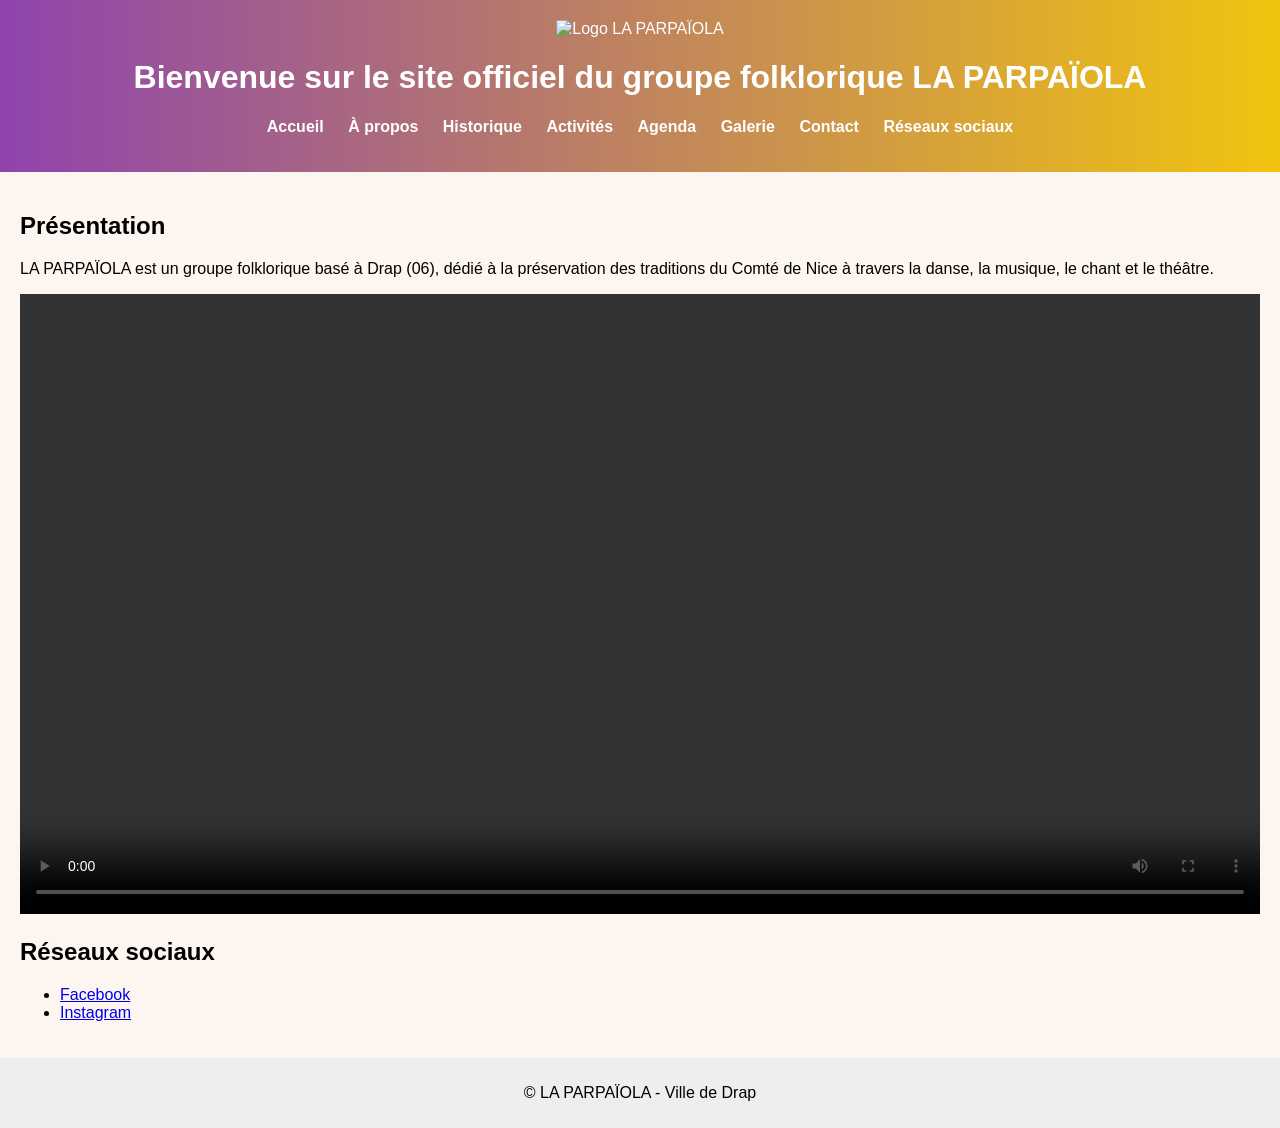
==== index.html @ 58ce52f8 "Add files via upload" ====
<!DOCTYPE html>
<html lang="fr">
<head>
  <meta charset="UTF-8">
  <title>LA PARPAÏOLA - Groupe folklorique de Drap</title>
  <link rel="stylesheet" href="style.css">
</head>
<body>
  <header>
    <img src="logo.png" alt="Logo LA PARPAÏOLA" style="height:80px;">
    <h1>Bienvenue sur le site officiel du groupe folklorique LA PARPAÏOLA</h1>
    <nav>
      <ul>
        <li><a href="#">Accueil</a></li>
        <li><a href="#">À propos</a></li>
        <li><a href="#">Historique</a></li>
        <li><a href="#">Activités</a></li>
        <li><a href="#">Agenda</a></li>
        <li><a href="#">Galerie</a></li>
        <li><a href="#">Contact</a></li>
        <li><a href="#">Réseaux sociaux</a></li>
      </ul>
    </nav>
  </header>
  <main>
    <section>
      <h2>Présentation</h2>
      <p>LA PARPAÏOLA est un groupe folklorique basé à Drap (06), dédié à la préservation des traditions du Comté de Nice à travers la danse, la musique, le chant et le théâtre.</p>
      <video controls width="100%">
        <source src="presentation.mp4" type="video/mp4">
        Votre navigateur ne supporte pas la lecture vidéo.
      </video>
    </section>
    <section>
      <h2>Réseaux sociaux</h2>
      <ul>
        <li><a href="https://share.google/afOa5dPworMiMdJjv" target="_blank">Facebook</a></li>
        <li><a href="https://www.instagram.com/laparpaiola" target="_blank">Instagram</a></li>
      </ul>
    </section>
  </main>
  <footer>
    <p>&copy; LA PARPAÏOLA - Ville de Drap</p>
  </footer>
</body>
</html>
---- style.css ----
body {
  font-family: Arial, sans-serif;
  margin: 0;
  padding: 0;
  background: #fdf6f0;
}
header {
  background: linear-gradient(to right, #8e44ad, #f1c40f);
  color: white;
  padding: 20px;
  text-align: center;
}
nav ul {
  list-style: none;
  padding: 0;
}
nav ul li {
  display: inline-block;
  margin: 0 10px;
}
nav ul li a {
  color: white;
  text-decoration: none;
  font-weight: bold;
}
main {
  padding: 20px;
}
footer {
  background: #eee;
  text-align: center;
  padding: 10px;
}
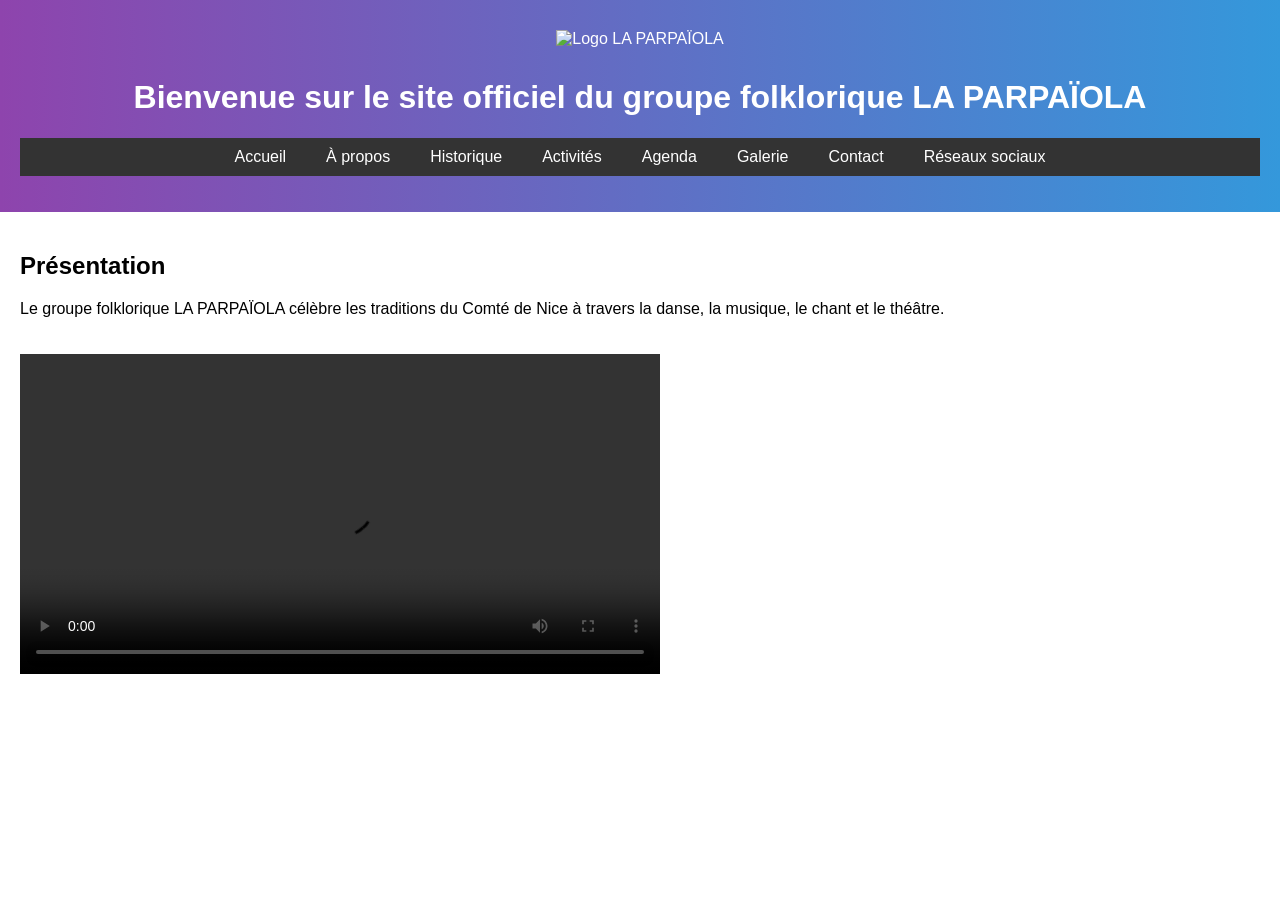
==== commit 1e05f9f4: "Add files via upload" ====
--- a/index.html
+++ b/index.html
@@ -1,46 +1,37 @@
+
 <!DOCTYPE html>
 <html lang="fr">
 <head>
   <meta charset="UTF-8">
-  <title>LA PARPAÏOLA - Groupe folklorique de Drap</title>
+  <title>LA PARPAÏOLA - Accueil</title>
   <link rel="stylesheet" href="style.css">
 </head>
 <body>
   <header>
-    <img src="logo.png" alt="Logo LA PARPAÏOLA" style="height:80px;">
+    <img src="logo.png" alt="Logo LA PARPAÏOLA" class="logo">
     <h1>Bienvenue sur le site officiel du groupe folklorique LA PARPAÏOLA</h1>
     <nav>
       <ul>
-        <li><a href="#">Accueil</a></li>
-        <li><a href="#">À propos</a></li>
-        <li><a href="#">Historique</a></li>
-        <li><a href="#">Activités</a></li>
-        <li><a href="#">Agenda</a></li>
-        <li><a href="#">Galerie</a></li>
-        <li><a href="#">Contact</a></li>
-        <li><a href="#">Réseaux sociaux</a></li>
+        <li><a href="index.html">Accueil</a></li>
+        <li><a href="a_propos.html">À propos</a></li>
+        <li><a href="historique.html">Historique</a></li>
+        <li><a href="activites.html">Activités</a></li>
+        <li><a href="agenda.html">Agenda</a></li>
+        <li><a href="galerie.html">Galerie</a></li>
+        <li><a href="contact.html">Contact</a></li>
+        <li><a href="reseaux.html">Réseaux sociaux</a></li>
       </ul>
     </nav>
   </header>
   <main>
     <section>
       <h2>Présentation</h2>
-      <p>LA PARPAÏOLA est un groupe folklorique basé à Drap (06), dédié à la préservation des traditions du Comté de Nice à travers la danse, la musique, le chant et le théâtre.</p>
-      <video controls width="100%">
+      <p>Le groupe folklorique LA PARPAÏOLA célèbre les traditions du Comté de Nice à travers la danse, la musique, le chant et le théâtre.</p>
+      <video controls width="640">
         <source src="presentation.mp4" type="video/mp4">
         Votre navigateur ne supporte pas la lecture vidéo.
       </video>
     </section>
-    <section>
-      <h2>Réseaux sociaux</h2>
-      <ul>
-        <li><a href="https://share.google/afOa5dPworMiMdJjv" target="_blank">Facebook</a></li>
-        <li><a href="https://www.instagram.com/laparpaiola" target="_blank">Instagram</a></li>
-      </ul>
-    </section>
   </main>
-  <footer>
-    <p>&copy; LA PARPAÏOLA - Ville de Drap</p>
-  </footer>
 </body>
 </html>
--- a/style.css
+++ b/style.css
@@ -1,11 +1,11 @@
+
 body {
   font-family: Arial, sans-serif;
   margin: 0;
   padding: 0;
-  background: #fdf6f0;
 }
 header {
-  background: linear-gradient(to right, #8e44ad, #f1c40f);
+  background: linear-gradient(to right, #8e44ad, #3498db);
   color: white;
   padding: 20px;
   text-align: center;
@@ -13,21 +13,33 @@
 nav ul {
   list-style: none;
   padding: 0;
+  display: flex;
+  justify-content: center;
+  background-color: #333;
 }
 nav ul li {
-  display: inline-block;
   margin: 0 10px;
 }
 nav ul li a {
   color: white;
   text-decoration: none;
-  font-weight: bold;
+  padding: 10px;
+  display: block;
+}
+nav ul li a:hover {
+  background-color: #555;
+}
+.logo {
+  max-height: 100px;
 }
 main {
   padding: 20px;
 }
-footer {
-  background: #eee;
-  text-align: center;
-  padding: 10px;
+img {
+  max-width: 100%;
+  height: auto;
+  margin: 10px 0;
 }
+video {
+  margin-top: 20px;
+}
